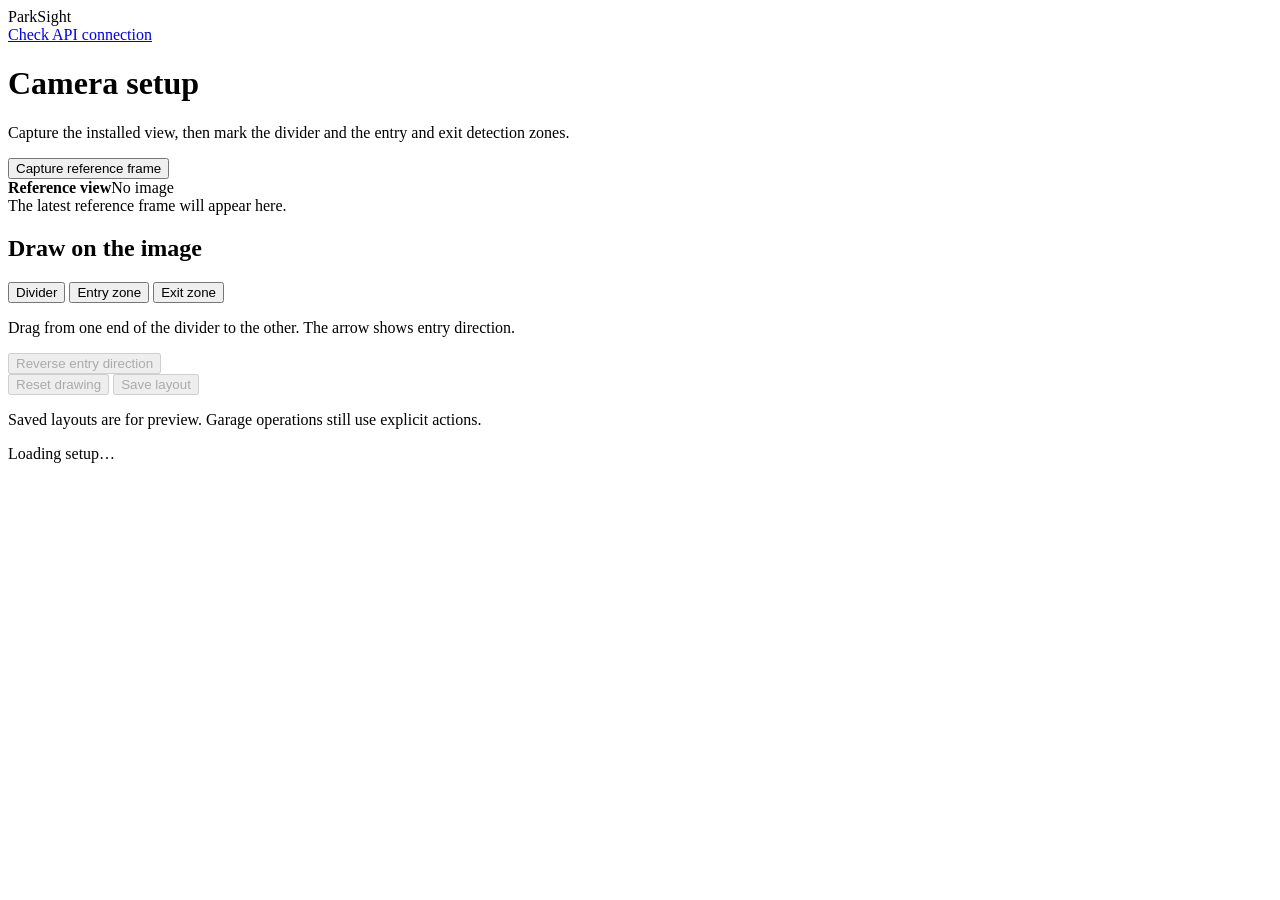
==== app/databricks/frontend/static/index.html @ cb053c78 "Add API-backed Databricks camera calibration" ====
<!doctype html>
<html lang="en">
<head>
  <meta charset="utf-8">
  <meta name="viewport" content="width=device-width, initial-scale=1">
  <title>ParkSight · Camera setup</title>
  <link rel="stylesheet" href="/static/setup.css">
  <script src="/static/setup.js" defer></script>
</head>
<body>
  <header class="masthead"><div class="brand">Park<span>Sight</span></div><a href="/api-check">Check API connection</a></header>
  <main>
    <header class="intro">
      <div>
        <h1>Camera setup</h1>
        <p>Capture the installed view, then mark the divider and the entry and exit detection zones.</p>
      </div>
      <button id="capture" class="primary">Capture reference frame</button>
    </header>
    <div class="workspace">
      <section class="camera-panel" aria-label="Reference image">
        <div class="camera-bar"><strong>Reference view</strong><span id="resolution">No image</span></div>
        <div id="empty" class="empty">The latest reference frame will appear here.</div>
        <div id="preview" class="preview" hidden>
          <img id="reference" alt="Installed camera reference">
          <svg id="overlay" viewBox="0 0 1000 1000" preserveAspectRatio="none" tabindex="0"
               aria-label="Draw the selected shape or move it with the arrow keys">
            <defs>
              <marker id="arrow" viewBox="0 0 10 10" refX="8" refY="5" markerWidth="7"
                      markerHeight="7" orient="auto-start-reverse">
                <path d="M 0 1 L 9 5 L 0 9" fill="none" stroke="#ffe196" stroke-width="1.4"/>
              </marker>
            </defs>
            <rect id="entryShape" class="entry" hidden/>
            <rect id="exitShape" class="exit" hidden/>
            <line id="dividerShape" class="divider" hidden/>
            <line id="directionShape" class="direction" marker-end="url(#arrow)" hidden/>
          </svg>
        </div>
      </section>
      <aside class="controls" aria-label="Calibration tools">
        <h2>Draw on the image</h2>
        <div class="tools" id="tools">
          <button data-tool="divider" aria-pressed="true"><span class="swatch divider"></span> Divider</button>
          <button data-tool="entry" aria-pressed="false"><span class="swatch entry"></span> Entry zone</button>
          <button data-tool="exit" aria-pressed="false"><span class="swatch exit"></span> Exit zone</button>
        </div>
        <p class="hint" id="hint">Drag from one end of the divider to the other. The arrow shows entry direction.</p>
        <button id="reverse" class="quiet" disabled>Reverse entry direction</button>
        <div class="actions">
          <button id="reset" class="quiet" disabled>Reset drawing</button>
          <button id="save" class="primary" disabled>Save layout</button>
        </div>
        <p class="hint">Saved layouts are for preview. Garage operations still use explicit actions.</p>
      </aside>
    </div>
    <p id="status" role="status" aria-live="polite">Loading setup…</p>
  </main>
</body>
</html>
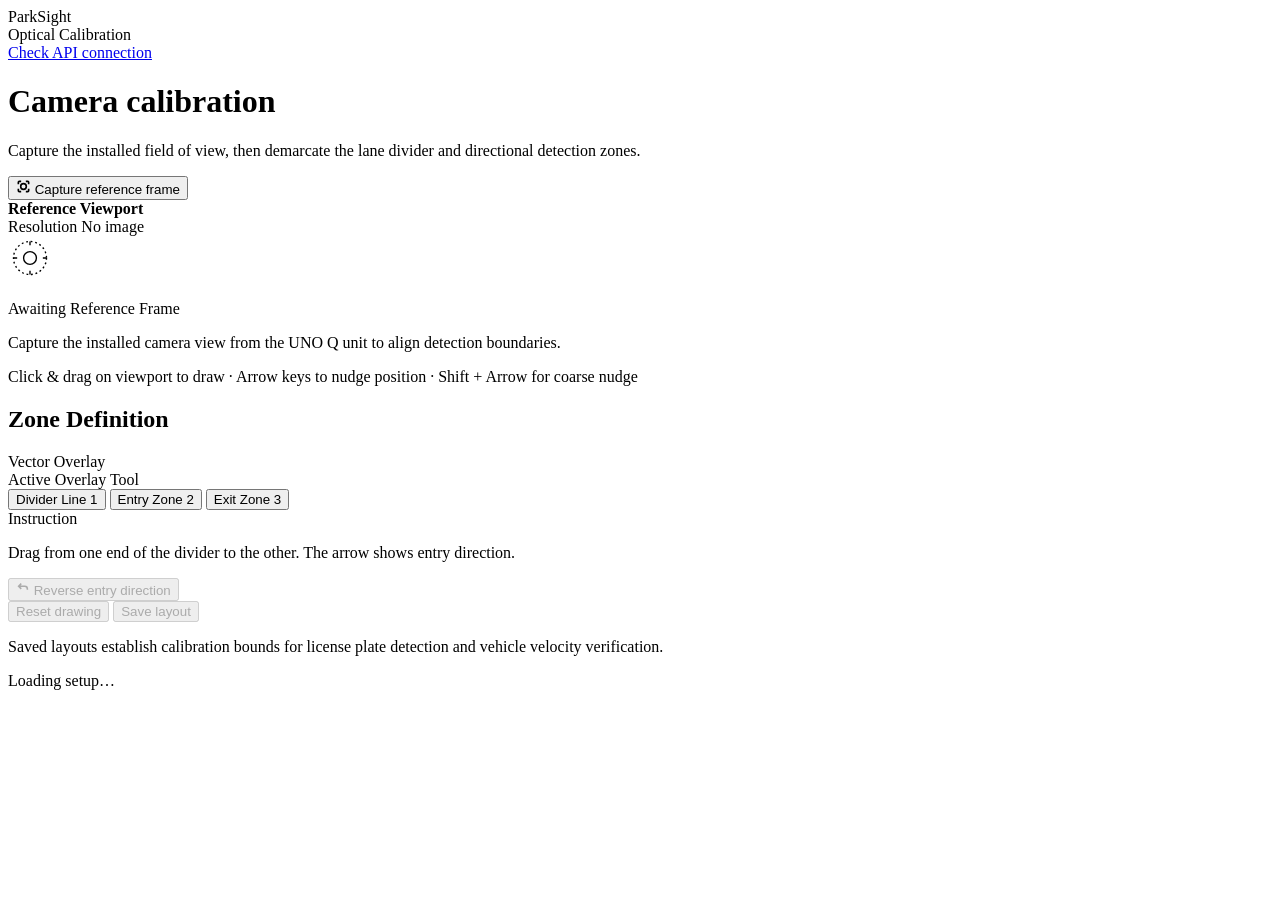
==== commit e9096e27: "Redesign camera setup UI with Editorial & Refined design system" ====
--- a/app/databricks/frontend/static/index.html
+++ b/app/databricks/frontend/static/index.html
@@ -3,32 +3,75 @@
 <head>
   <meta charset="utf-8">
   <meta name="viewport" content="width=device-width, initial-scale=1">
-  <title>ParkSight · Camera setup</title>
+  <title>ParkSight · Camera Calibration</title>
+  <link rel="preconnect" href="https://fonts.googleapis.com">
+  <link rel="preconnect" href="https://fonts.gstatic.com" crossorigin>
+  <link href="https://fonts.googleapis.com/css2?family=IBM+Plex+Mono:wght@400;500&family=Inter:wght@400;500;600&family=Noto+Serif:ital,wght@0,400;0,600;1,400&family=Public+Sans:wght@400;500;600&display=swap" rel="stylesheet">
   <link rel="stylesheet" href="/static/setup.css">
   <script src="/static/setup.js" defer></script>
 </head>
 <body>
-  <header class="masthead"><div class="brand">Park<span>Sight</span></div><a href="/api-check">Check API connection</a></header>
+  <header class="masthead">
+    <div class="brand-group">
+      <div class="brand">Park<span>Sight</span></div>
+      <span class="system-tag">Optical Calibration</span>
+    </div>
+    <nav class="masthead-nav">
+      <a href="/api-check" class="api-link" title="Verify Databricks App bridge connectivity">
+        <span class="status-pip" aria-hidden="true"></span>
+        <span>Check API connection</span>
+      </a>
+    </nav>
+  </header>
+
   <main>
     <header class="intro">
-      <div>
-        <h1>Camera setup</h1>
-        <p>Capture the installed view, then mark the divider and the entry and exit detection zones.</p>
+      <div class="intro-heading">
+        <h1>Camera calibration</h1>
+        <p class="lead">Capture the installed field of view, then demarcate the lane divider and directional detection zones.</p>
       </div>
-      <button id="capture" class="primary">Capture reference frame</button>
+      <button id="capture" class="primary" type="button">
+        <svg width="15" height="15" viewBox="0 0 16 16" fill="none" stroke="currentColor" stroke-width="1.75" aria-hidden="true">
+          <circle cx="8" cy="8" r="3"/>
+          <path d="M2.5 5.5V3.5C2.5 2.95 2.95 2.5 3.5 2.5H5.5M10.5 2.5H12.5C13.05 2.5 13.5 2.95 13.5 3.5V5.5M13.5 10.5V12.5C13.5 13.05 13.05 13.5 12.5 13.5H10.5M5.5 13.5H3.5C2.95 13.5 2.5 13.05 2.5 12.5V10.5"/>
+        </svg>
+        <span>Capture reference frame</span>
+      </button>
     </header>
+
     <div class="workspace">
-      <section class="camera-panel" aria-label="Reference image">
-        <div class="camera-bar"><strong>Reference view</strong><span id="resolution">No image</span></div>
-        <div id="empty" class="empty">The latest reference frame will appear here.</div>
+      <section class="camera-panel" aria-label="Reference image viewport">
+        <div class="camera-bar">
+          <div class="bar-title">
+            <span class="indicator-dot" aria-hidden="true"></span>
+            <strong>Reference Viewport</strong>
+          </div>
+          <div class="bar-meta">
+            <span class="meta-caption">Resolution</span>
+            <span id="resolution">No image</span>
+          </div>
+        </div>
+
+        <div id="empty" class="empty">
+          <div class="empty-graphic" aria-hidden="true">
+            <svg width="44" height="44" viewBox="0 0 48 48" fill="none" stroke="currentColor" stroke-width="1.5">
+              <circle cx="24" cy="24" r="18" stroke-dasharray="2 3"/>
+              <circle cx="24" cy="24" r="7"/>
+              <path d="M24 10V6M24 42V38M10 24H6M42 24H38"/>
+            </svg>
+          </div>
+          <p class="empty-title">Awaiting Reference Frame</p>
+          <p class="empty-text">Capture the installed camera view from the UNO Q unit to align detection boundaries.</p>
+        </div>
+
         <div id="preview" class="preview" hidden>
-          <img id="reference" alt="Installed camera reference">
+          <img id="reference" alt="Installed camera reference view">
           <svg id="overlay" viewBox="0 0 1000 1000" preserveAspectRatio="none" tabindex="0"
                aria-label="Draw the selected shape or move it with the arrow keys">
             <defs>
               <marker id="arrow" viewBox="0 0 10 10" refX="8" refY="5" markerWidth="7"
                       markerHeight="7" orient="auto-start-reverse">
-                <path d="M 0 1 L 9 5 L 0 9" fill="none" stroke="#ffe196" stroke-width="1.4"/>
+                <path d="M 0 1.5 L 8 5 L 0 8.5" fill="none" stroke="#bfab49" stroke-width="1.6" stroke-linecap="round" stroke-linejoin="round"/>
               </marker>
             </defs>
             <rect id="entryShape" class="entry" hidden/>
@@ -37,24 +80,75 @@
             <line id="directionShape" class="direction" marker-end="url(#arrow)" hidden/>
           </svg>
         </div>
+
+        <div class="camera-footer">
+          <span class="hint-inline">Click & drag on viewport to draw &middot; Arrow keys to nudge position &middot; Shift + Arrow for coarse nudge</span>
+        </div>
       </section>
+
       <aside class="controls" aria-label="Calibration tools">
-        <h2>Draw on the image</h2>
-        <div class="tools" id="tools">
-          <button data-tool="divider" aria-pressed="true"><span class="swatch divider"></span> Divider</button>
-          <button data-tool="entry" aria-pressed="false"><span class="swatch entry"></span> Entry zone</button>
-          <button data-tool="exit" aria-pressed="false"><span class="swatch exit"></span> Exit zone</button>
+        <div class="controls-header">
+          <h2>Zone Definition</h2>
+          <span class="controls-badge">Vector Overlay</span>
         </div>
-        <p class="hint" id="hint">Drag from one end of the divider to the other. The arrow shows entry direction.</p>
-        <button id="reverse" class="quiet" disabled>Reverse entry direction</button>
+
+        <div class="tool-section">
+          <label class="section-label">Active Overlay Tool</label>
+          <div class="tools" id="tools">
+            <button data-tool="divider" aria-pressed="true" type="button">
+              <span class="tool-left">
+                <span class="tool-swatch divider" aria-hidden="true"></span>
+                <span class="tool-name">Divider Line</span>
+              </span>
+              <span class="tool-shortcut">1</span>
+            </button>
+            <button data-tool="entry" aria-pressed="false" type="button">
+              <span class="tool-left">
+                <span class="tool-swatch entry" aria-hidden="true"></span>
+                <span class="tool-name">Entry Zone</span>
+              </span>
+              <span class="tool-shortcut">2</span>
+            </button>
+            <button data-tool="exit" aria-pressed="false" type="button">
+              <span class="tool-left">
+                <span class="tool-swatch exit" aria-hidden="true"></span>
+                <span class="tool-name">Exit Zone</span>
+              </span>
+              <span class="tool-shortcut">3</span>
+            </button>
+          </div>
+        </div>
+
+        <div class="guidance-card">
+          <div class="guidance-header">
+            <span class="guidance-label">Instruction</span>
+          </div>
+          <p class="hint" id="hint">Drag from one end of the divider to the other. The arrow shows entry direction.</p>
+        </div>
+
+        <div class="controls-row">
+          <button id="reverse" class="secondary-action" type="button" disabled>
+            <svg width="14" height="14" viewBox="0 0 16 16" fill="none" stroke="currentColor" stroke-width="1.75" aria-hidden="true">
+              <path d="M3 6h7a3 3 0 0 1 3 3v1M6 3L3 6l3 3"/>
+            </svg>
+            <span>Reverse entry direction</span>
+          </button>
+        </div>
+
         <div class="actions">
-          <button id="reset" class="quiet" disabled>Reset drawing</button>
-          <button id="save" class="primary" disabled>Save layout</button>
+          <button id="reset" class="quiet-action" type="button" disabled>Reset drawing</button>
+          <button id="save" class="primary" type="button" disabled>Save layout</button>
         </div>
-        <p class="hint">Saved layouts are for preview. Garage operations still use explicit actions.</p>
+
+        <div class="grounding-note">
+          <p>Saved layouts establish calibration bounds for license plate detection and vehicle velocity verification.</p>
+        </div>
       </aside>
     </div>
-    <p id="status" role="status" aria-live="polite">Loading setup…</p>
+
+    <div class="status-container">
+      <p id="status" role="status" aria-live="polite">Loading setup…</p>
+    </div>
   </main>
 </body>
 </html>
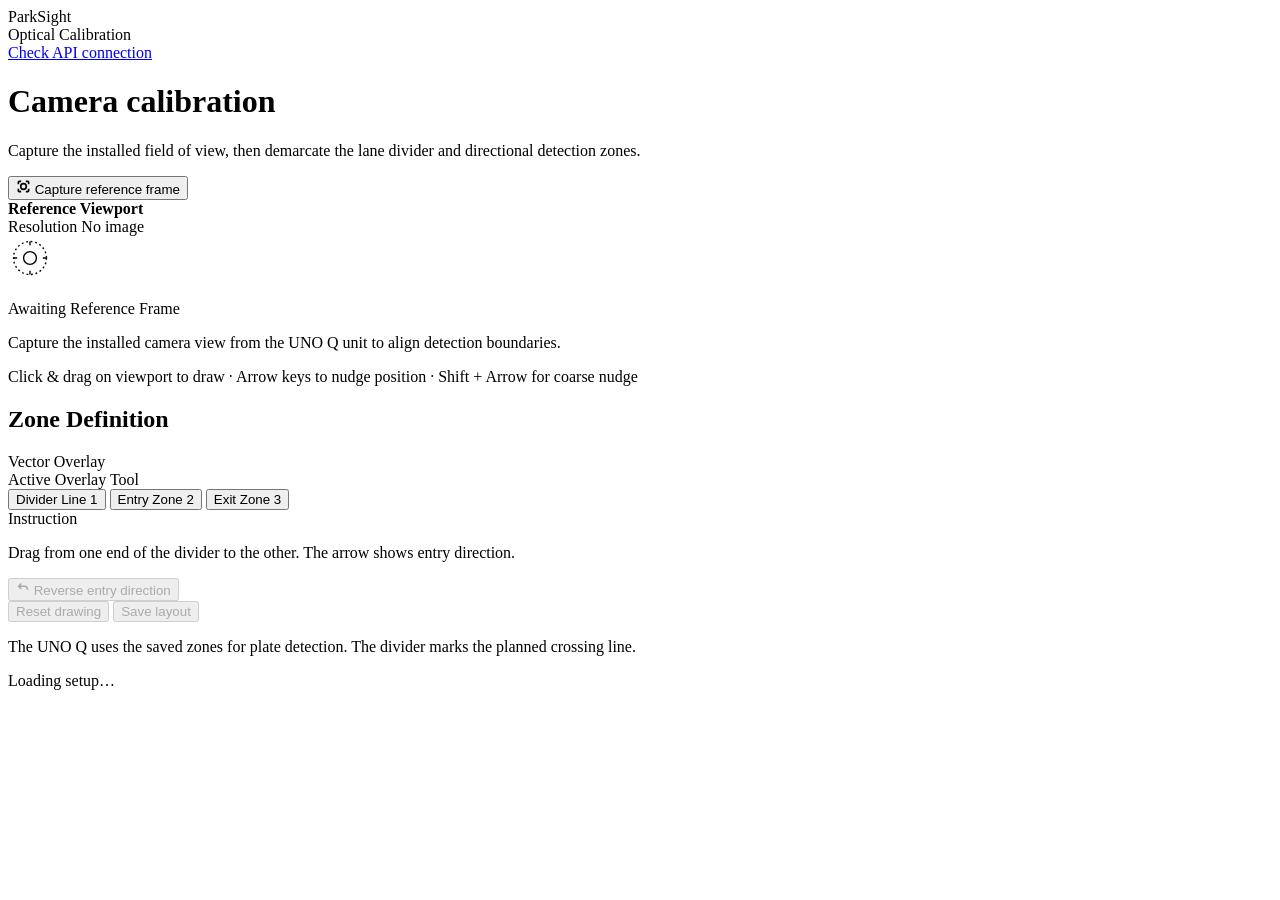
==== commit 166308d7: "Apply saved camera zones on the UNO Q" ====
--- a/app/databricks/frontend/static/index.html
+++ b/app/databricks/frontend/static/index.html
@@ -141,7 +141,7 @@
         </div>
 
         <div class="grounding-note">
-          <p>Saved layouts establish calibration bounds for license plate detection and vehicle velocity verification.</p>
+          <p>The UNO Q uses the saved zones for plate detection. The divider marks the planned crossing line.</p>
         </div>
       </aside>
     </div>
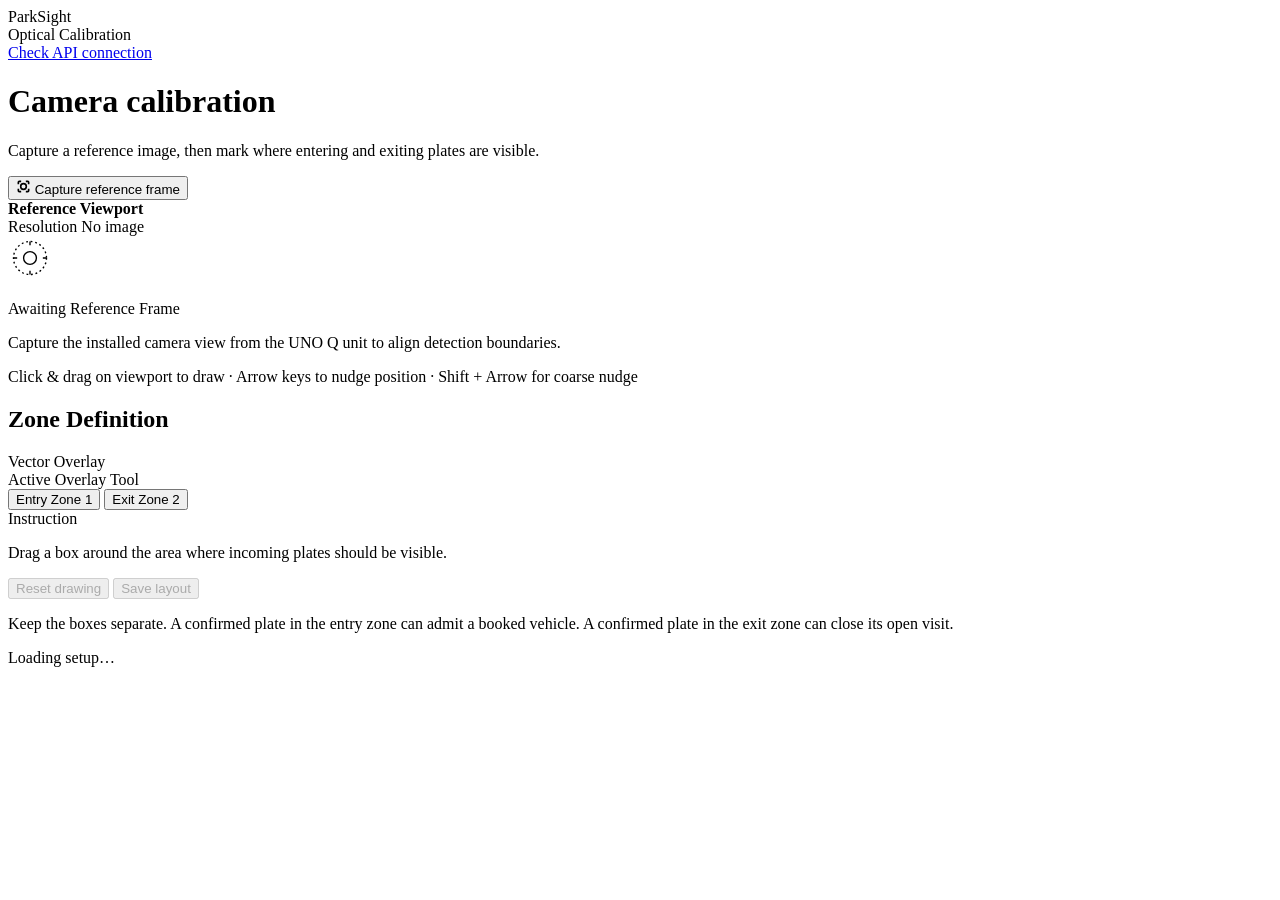
==== commit db24b766: "Apply entry and exit zone reads to booked garage visits" ====
--- a/app/databricks/frontend/static/index.html
+++ b/app/databricks/frontend/static/index.html
@@ -28,7 +28,7 @@
     <header class="intro">
       <div class="intro-heading">
         <h1>Camera calibration</h1>
-        <p class="lead">Capture the installed field of view, then demarcate the lane divider and directional detection zones.</p>
+        <p class="lead">Capture a reference image, then mark where entering and exiting plates are visible.</p>
       </div>
       <button id="capture" class="primary" type="button">
         <svg width="15" height="15" viewBox="0 0 16 16" fill="none" stroke="currentColor" stroke-width="1.75" aria-hidden="true">
@@ -68,16 +68,8 @@
           <img id="reference" alt="Installed camera reference view">
           <svg id="overlay" viewBox="0 0 1000 1000" preserveAspectRatio="none" tabindex="0"
                aria-label="Draw the selected shape or move it with the arrow keys">
-            <defs>
-              <marker id="arrow" viewBox="0 0 10 10" refX="8" refY="5" markerWidth="7"
-                      markerHeight="7" orient="auto-start-reverse">
-                <path d="M 0 1.5 L 8 5 L 0 8.5" fill="none" stroke="#bfab49" stroke-width="1.6" stroke-linecap="round" stroke-linejoin="round"/>
-              </marker>
-            </defs>
             <rect id="entryShape" class="entry" hidden/>
             <rect id="exitShape" class="exit" hidden/>
-            <line id="dividerShape" class="divider" hidden/>
-            <line id="directionShape" class="direction" marker-end="url(#arrow)" hidden/>
           </svg>
         </div>
 
@@ -95,26 +87,19 @@
         <div class="tool-section">
           <label class="section-label">Active Overlay Tool</label>
           <div class="tools" id="tools">
-            <button data-tool="divider" aria-pressed="true" type="button">
-              <span class="tool-left">
-                <span class="tool-swatch divider" aria-hidden="true"></span>
-                <span class="tool-name">Divider Line</span>
-              </span>
-              <span class="tool-shortcut">1</span>
-            </button>
-            <button data-tool="entry" aria-pressed="false" type="button">
+            <button data-tool="entry" aria-pressed="true" type="button">
               <span class="tool-left">
                 <span class="tool-swatch entry" aria-hidden="true"></span>
                 <span class="tool-name">Entry Zone</span>
               </span>
-              <span class="tool-shortcut">2</span>
+              <span class="tool-shortcut">1</span>
             </button>
             <button data-tool="exit" aria-pressed="false" type="button">
               <span class="tool-left">
                 <span class="tool-swatch exit" aria-hidden="true"></span>
                 <span class="tool-name">Exit Zone</span>
               </span>
-              <span class="tool-shortcut">3</span>
+              <span class="tool-shortcut">2</span>
             </button>
           </div>
         </div>
@@ -123,16 +108,7 @@
           <div class="guidance-header">
             <span class="guidance-label">Instruction</span>
           </div>
-          <p class="hint" id="hint">Drag from one end of the divider to the other. The arrow shows entry direction.</p>
-        </div>
-
-        <div class="controls-row">
-          <button id="reverse" class="secondary-action" type="button" disabled>
-            <svg width="14" height="14" viewBox="0 0 16 16" fill="none" stroke="currentColor" stroke-width="1.75" aria-hidden="true">
-              <path d="M3 6h7a3 3 0 0 1 3 3v1M6 3L3 6l3 3"/>
-            </svg>
-            <span>Reverse entry direction</span>
-          </button>
+          <p class="hint" id="hint">Drag a box around the area where incoming plates should be visible.</p>
         </div>
 
         <div class="actions">
@@ -141,7 +117,7 @@
         </div>
 
         <div class="grounding-note">
-          <p>The UNO Q uses the saved zones for plate detection. The divider marks the planned crossing line.</p>
+          <p>Keep the boxes separate. A confirmed plate in the entry zone can admit a booked vehicle. A confirmed plate in the exit zone can close its open visit.</p>
         </div>
       </aside>
     </div>
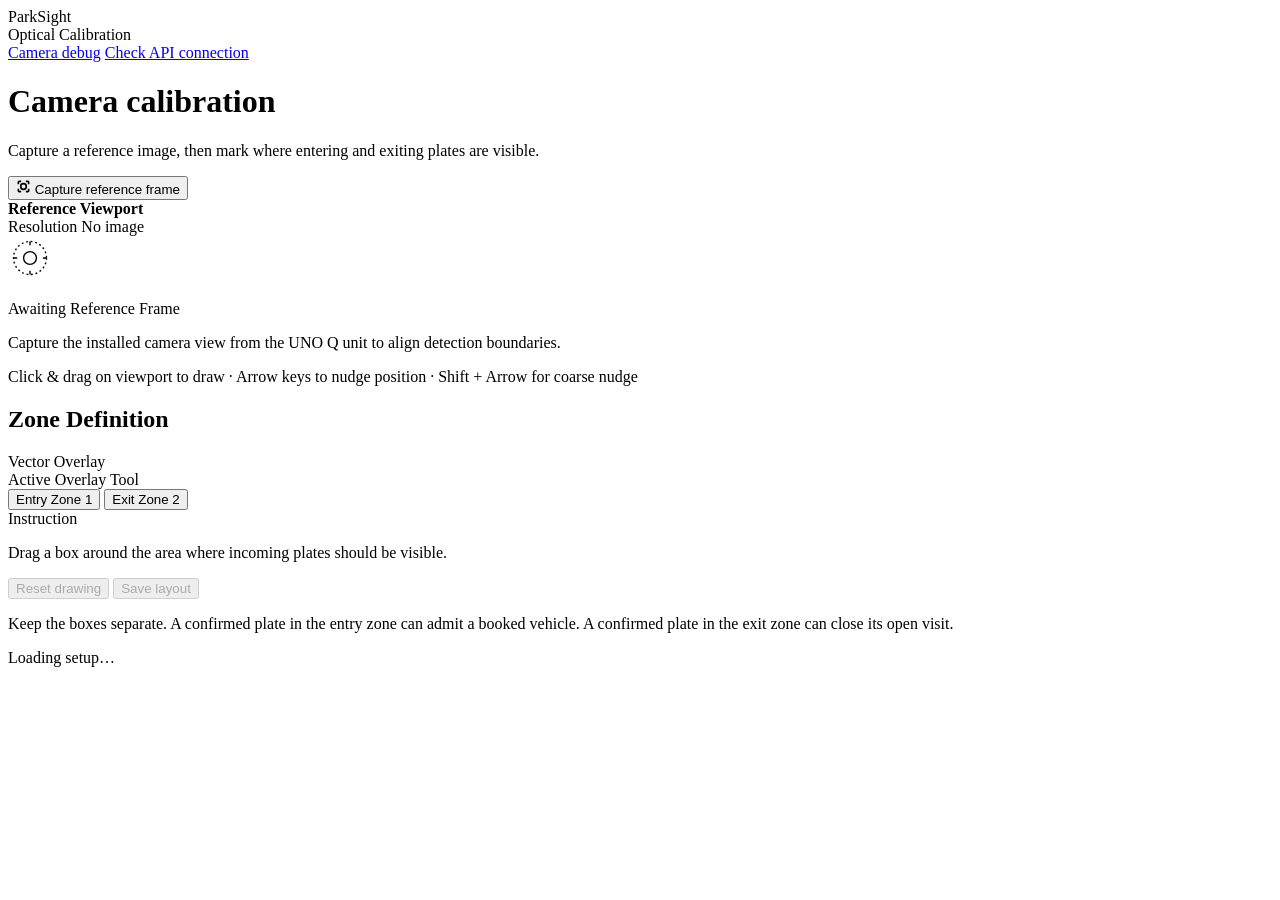
==== commit 32e489fd: "Add operator camera preview and inference diagnostics" ====
--- a/app/databricks/frontend/static/index.html
+++ b/app/databricks/frontend/static/index.html
@@ -17,6 +17,7 @@
       <span class="system-tag">Optical Calibration</span>
     </div>
     <nav class="masthead-nav">
+      <a href="/debug" class="api-link">Camera debug</a>
       <a href="/api-check" class="api-link" title="Verify Databricks App bridge connectivity">
         <span class="status-pip" aria-hidden="true"></span>
         <span>Check API connection</span>
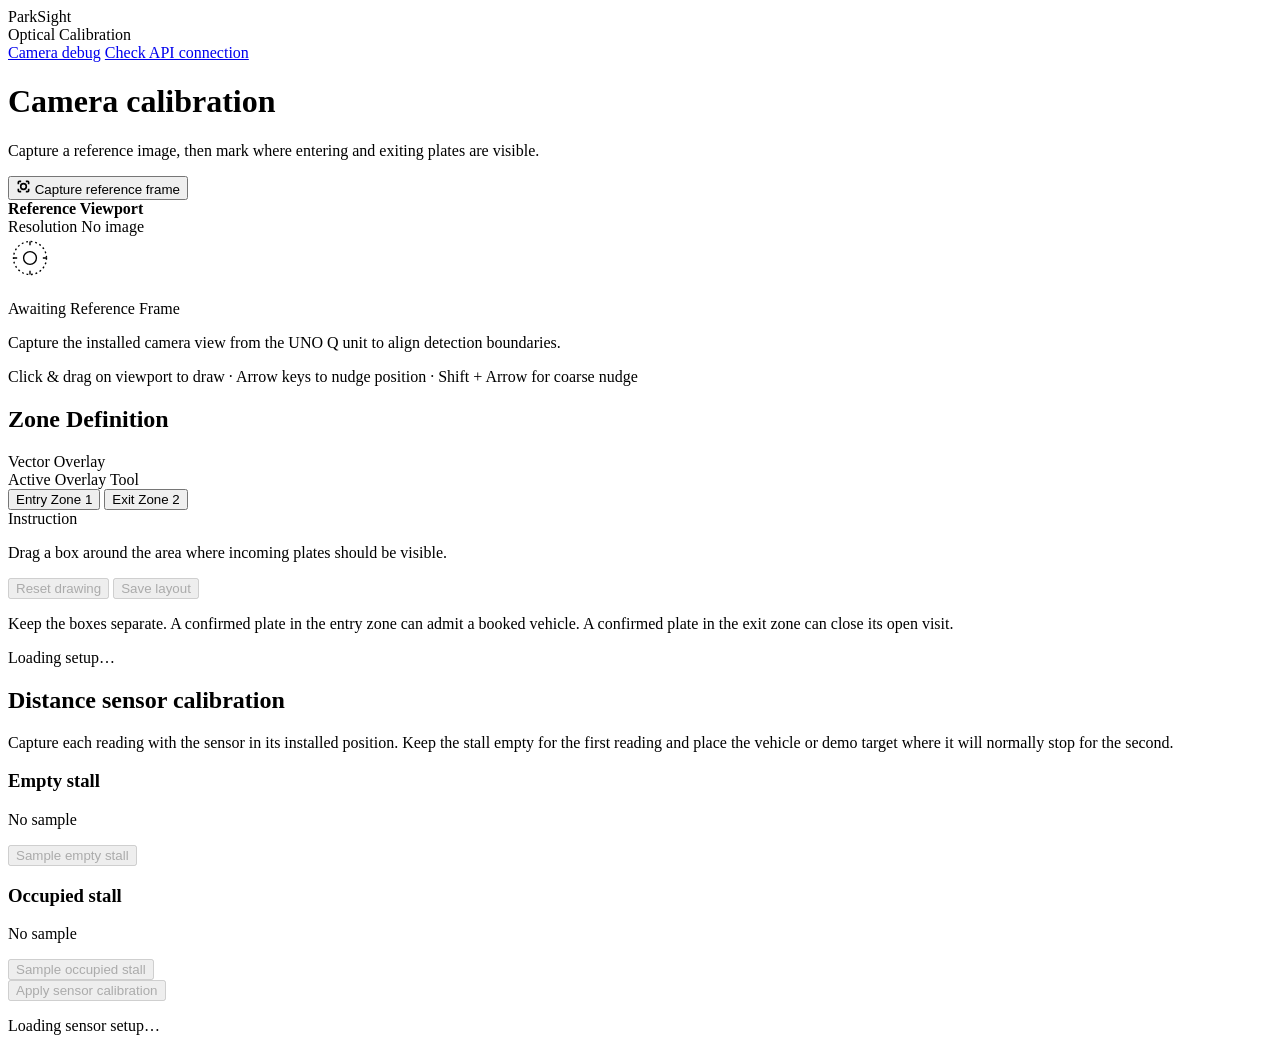
==== commit 4529b25b: "Calibrate stall distance from the camera setup dashboard" ====
--- a/app/databricks/frontend/static/index.html
+++ b/app/databricks/frontend/static/index.html
@@ -9,6 +9,7 @@
   <link href="https://fonts.googleapis.com/css2?family=IBM+Plex+Mono:wght@400;500&family=Inter:wght@400;500;600&family=Noto+Serif:ital,wght@0,400;0,600;1,400&family=Public+Sans:wght@400;500;600&display=swap" rel="stylesheet">
   <link rel="stylesheet" href="/static/setup.css">
   <script src="/static/setup.js" defer></script>
+  <script src="/static/stall.js" defer></script>
 </head>
 <body>
   <header class="masthead">
@@ -126,6 +127,28 @@
     <div class="status-container">
       <p id="status" role="status" aria-live="polite">Loading setup…</p>
     </div>
+
+    <section class="stall-calibration" aria-labelledby="stall-title">
+      <h2 id="stall-title">Distance sensor calibration</h2>
+      <p class="lead">Capture each reading with the sensor in its installed position. Keep the stall empty for the first reading and place the vehicle or demo target where it will normally stop for the second.</p>
+      <div class="stall-samples">
+        <div>
+          <h3>Empty stall</h3>
+          <p id="stall-clear-value">No sample</p>
+          <button id="stall-clear" class="quiet-action" type="button" disabled>Sample empty stall</button>
+        </div>
+        <div>
+          <h3>Occupied stall</h3>
+          <p id="stall-occupied-value">No sample</p>
+          <button id="stall-occupied" class="quiet-action" type="button" disabled>Sample occupied stall</button>
+        </div>
+      </div>
+      <div class="stall-actions">
+        <button id="stall-apply" class="primary" type="button" disabled>Apply sensor calibration</button>
+        <p id="stall-status" role="status">Loading sensor setup…</p>
+      </div>
+      <p id="stall-thresholds"></p>
+    </section>
   </main>
 </body>
 </html>
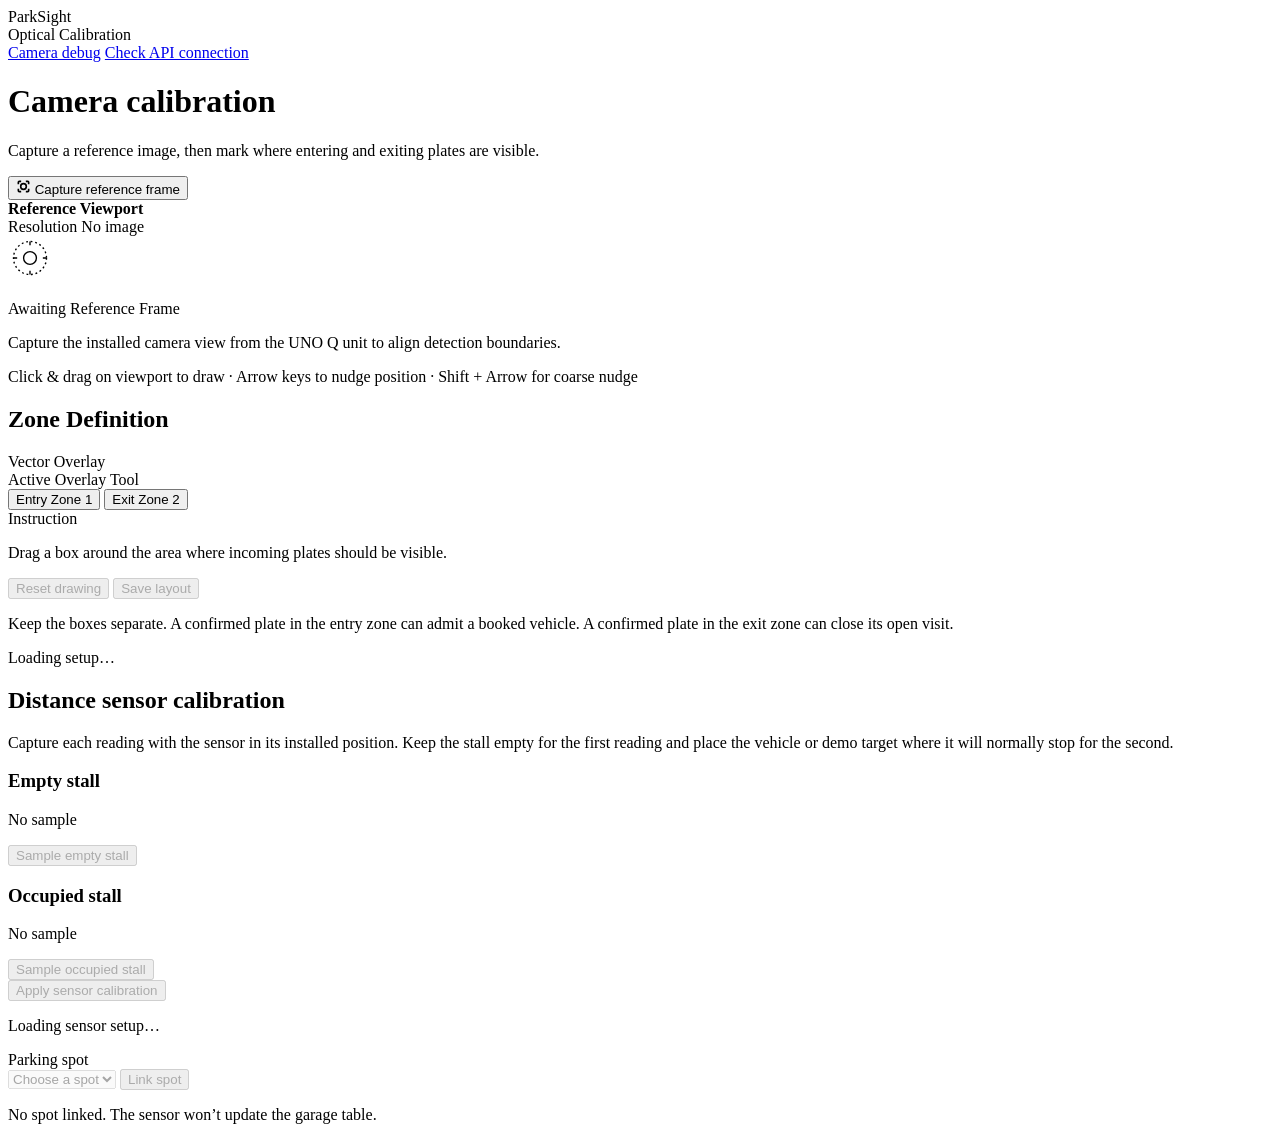
==== commit a08892b8: "Link the distance sensor to a parking spot from the calibration dashboard Co-authored-by: Junie <jun" ====
--- a/app/databricks/frontend/static/index.html
+++ b/app/databricks/frontend/static/index.html
@@ -148,6 +148,16 @@
         <p id="stall-status" role="status">Loading sensor setup…</p>
       </div>
       <p id="stall-thresholds"></p>
+      <div class="stall-spot">
+        <label class="section-label" for="stall-spot">Parking spot</label>
+        <div class="stall-actions">
+          <select id="stall-spot" disabled>
+            <option value="">Choose a spot</option>
+          </select>
+          <button id="stall-assign" class="quiet-action" type="button" disabled>Link spot</button>
+        </div>
+        <p id="stall-occupancy" role="status" aria-live="polite">No spot linked. The sensor won’t update the garage table.</p>
+      </div>
     </section>
   </main>
 </body>
